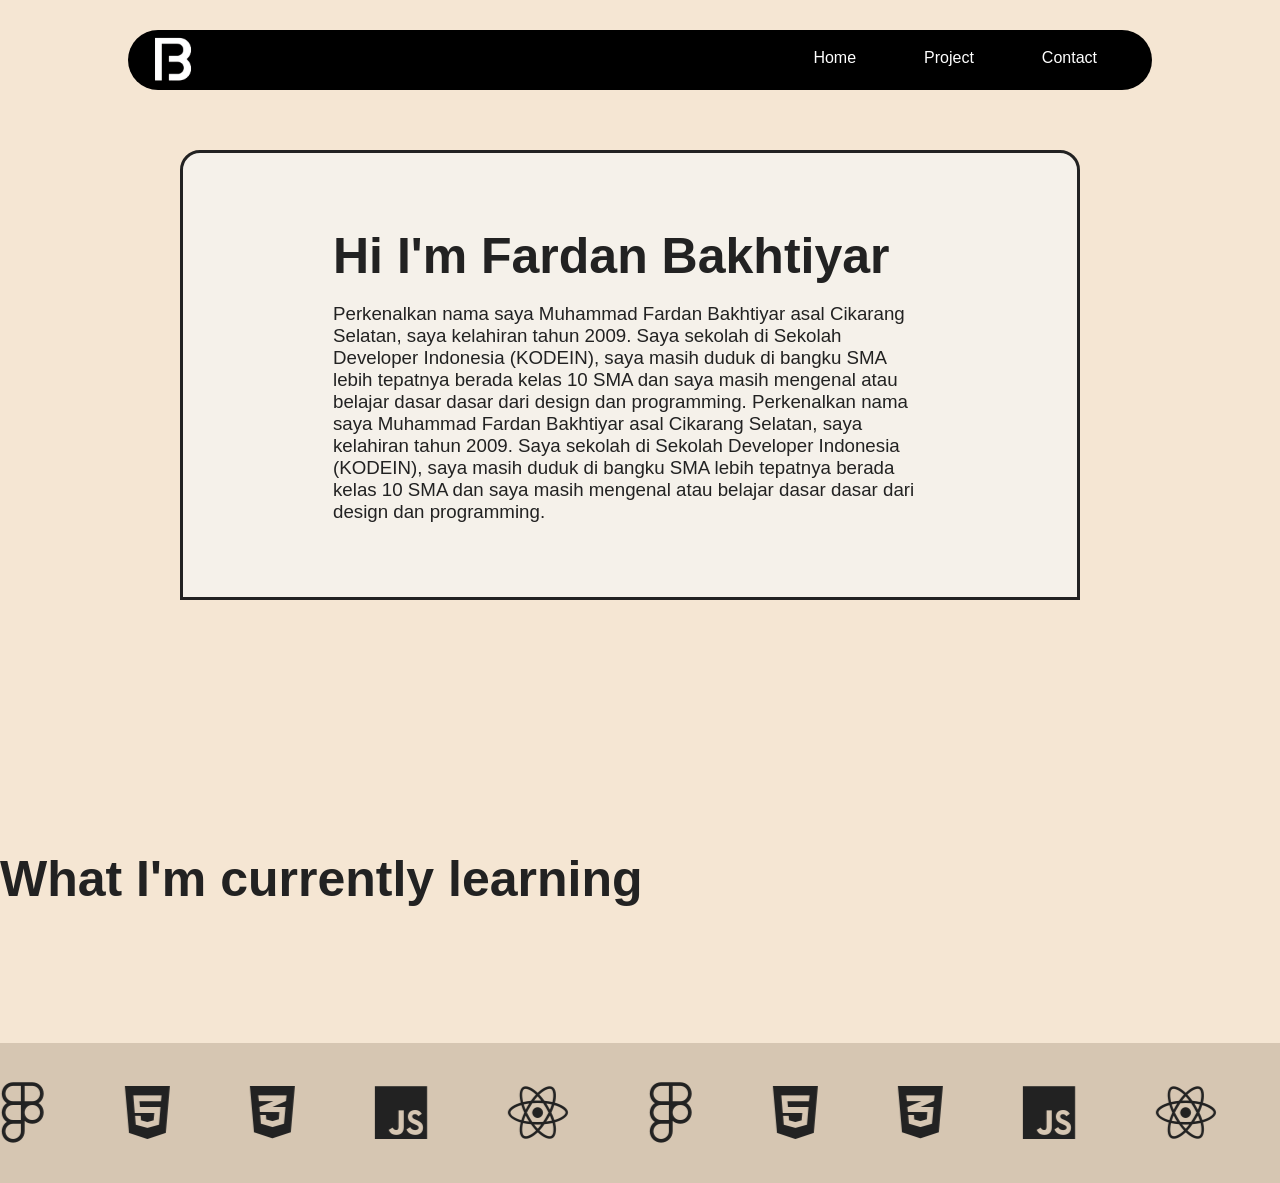
==== about.html @ 2f8f8767 "Portofolio pardan" ====
<!DOCTYPE html>
<html lang="en">

<head>
  <meta charset="UTF-8">
  <meta name="viewport" content="width=device-width, initial-scale=1.0">
  <title>About page</title>
  <link rel="stylesheet" href="about.css">
  <link rel="stylesheet" href="https://cdnjs.cloudflare.com/ajax/libs/font-awesome/6.4.0/css/all.min.css" />
</head>

<body>

  <div class="nav">
    <img src="/images/logo putih2.png" class="nav-logo">
    <div class="container">
      <a class="btn" href="/index.html">Home</a>
      <a class="btn" href="#project">Project</a>
      <a class="btn" href="#contact">Contact</a>

    </div>
  </div>


    <div class="about-page" id="about">
      <div class="text">
        <h1>Hi I'm Fardan Bakhtiyar</h1>
        <br>
        <h3>
          Perkenalkan nama saya Muhammad Fardan Bakhtiyar asal Cikarang Selatan, saya kelahiran tahun 2009. Saya
          sekolah
          di Sekolah Developer Indonesia (KODEIN), saya masih duduk di bangku SMA lebih tepatnya berada kelas 10
          SMA dan
          saya masih mengenal atau belajar dasar dasar dari design dan programming. Perkenalkan nama saya Muhammad
          Fardan Bakhtiyar asal Cikarang Selatan, saya kelahiran tahun 2009. Saya sekolah
          di Sekolah Developer Indonesia (KODEIN), saya masih duduk di bangku SMA lebih tepatnya berada kelas 10
          SMA dan
          saya masih mengenal atau belajar dasar dasar dari design dan programming.
        </h3>
      </div>
    </div>
        <div class="skill-text">
        <h1> What I'm currently learning</h1>
      </div>
    <div class="skill-page">
  
      <div class="skill">
        <div class="skill-content">
          <i class="fa-brands fa-figma"></i>
          <i class="fa-brands fa-html5"></i>
          <i class="fa-brands fa-css3-alt"></i>
          <i class="fa-brands fa-js"></i>
          <i class="fa-brands fa-react"></i>

          <i class="fa-brands fa-figma"></i>
          <i class="fa-brands fa-html5"></i>
          <i class="fa-brands fa-css3-alt"></i>
          <i class="fa-brands fa-js"></i>
          <i class="fa-brands fa-react"></i>

          <i class="fa-brands fa-figma"></i>
          <i class="fa-brands fa-html5"></i>
          <i class="fa-brands fa-css3-alt"></i>
          <i class="fa-brands fa-js"></i>
          <i class="fa-brands fa-react"></i>

          <i class="fa-brands fa-figma"></i>
          <i class="fa-brands fa-html5"></i>
          <i class="fa-brands fa-css3-alt"></i>
          <i class="fa-brands fa-js"></i>
          <i class="fa-brands fa-react"></i>
        </div>
      </div>
    </div>
    <script>
      let lastScroll = 0;
      const navbar = document.querySelector(".nav");

      window.addEventListener("scroll", function () {
        let currentScroll = window.pageYOffset;

        if (currentScroll > lastScroll) {
          navbar.style.top = "-100px"; // hilang
        } else {
          navbar.style.top = "30px";   // muncul
        }

        lastScroll = currentScroll;
      });
    </script>

</body>

</html>
---- about.css ----
* {
    margin: 0;
    padding: 0;
    box-sizing: border-box;
}

body {
    background-color: #F5E6D3;
    color: #222222;
}
.nav {
  font-family: sans-serif;
  background-color: black;
  position: fixed;
  left: 50%;
  transform: translateX(-50%);
  width: 80%;
  height: 60px;
  border-radius: 40px;
  z-index: 2;
  top: 30px;
  transition: top 0.4s ease;
}

.nav-logo {
  display: flex;
  justify-content: left;
  margin-top: -5px;
  margin-left: 10px;
  width: 70px;
}

.container {
  display: flex;
  justify-content: flex-end;
  gap: 40px;
  margin-right: 41px;
  margin-top: -70px;
}

.btn {
  text-decoration: none;
  color: white;
  font-size: 16px;
  padding: 6px 14px;
  border-radius: 20px;
  position: relative;
  transition: 0.3s ease;
}

.btn:hover {
  background-color: white;
  color: black;
  transform: translateY(-3px);
}


.about-page {
    font-family: sans-serif;
    text-align: left;
    height: 450px;
    width: 900px;
    display: flex;
    justify-content: center;
    margin-left: 180px;
    margin-top: 150px;
    background-color: #f5f1ea;
    border: solid;
    border-top-left-radius: 20px;
    border-top-right-radius: 20px;
}
.text{
    display: flex;
    flex-direction: column;
    justify-content: center;
    margin-left: 150px;
    margin-right: 150px;
}

h1 {
    font-size: 50px;
}

h3 {
    font-weight: 100;
}
.skill-text{
    display: flex;
    align-self: center;
    justify-self: center;
    font-family: sans-serif;
    margin-top: 250px;
}

.skill-page {
    font-size: 80px;
    margin-top: 135px;
    overflow: hidden;
    width: 100%;
    background: #d6c6b2;
    padding: 40px 0;
}

.skill {
    display: flex;
    width: fit-content;
    animation: scroll 20s linear infinite;
    will-change: transform;
}

.skill-content {
    display: flex;
    gap: 80px;
    padding-right: 80px;
}

.skill-content i {
    font-size: 60px;
    color: #222;
}

.skill-page:has(.skill-content i:hover) .skill {
    animation-play-state: paused;
}


@keyframes scroll {
    from {
        transform: translateX(0);
    }

    to {
        transform: translateX(-50%);
    }
}
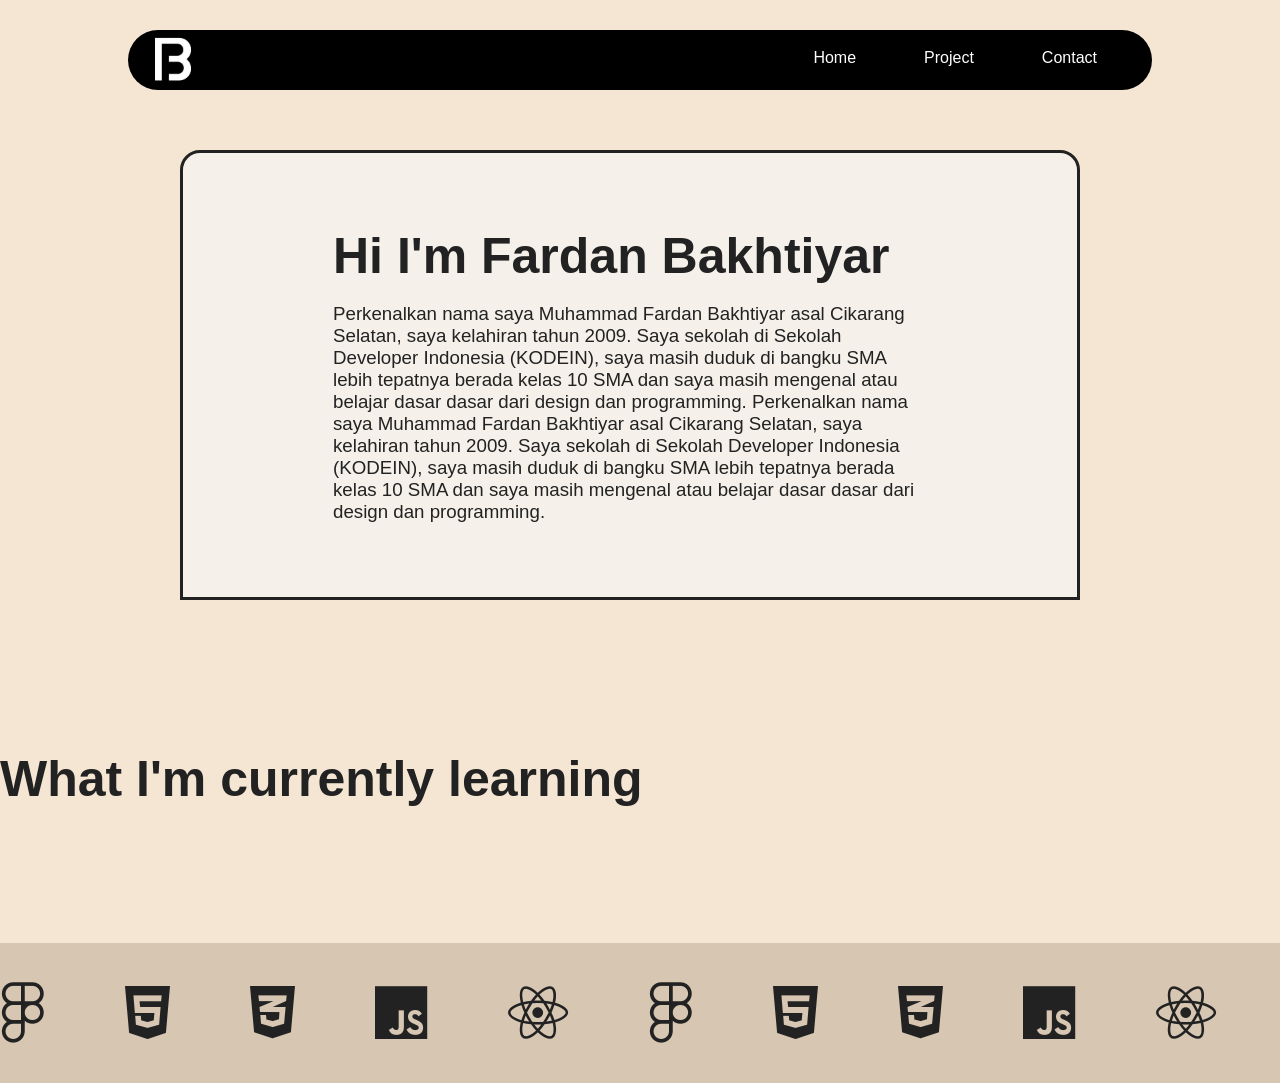
==== commit 72731abc: "porto pribadi" ====
--- a/about.html
+++ b/about.html
@@ -13,11 +13,15 @@
 
   <div class="nav">
     <img src="/images/logo putih2.png" class="nav-logo">
-    <div class="container">
+    <div class="hamburger" id="hamburger">
+      <span></span>
+      <span></span>
+      <span></span>
+    </div>
+    <div class="container" id="navMenu">
       <a class="btn" href="/index.html">Home</a>
       <a class="btn" href="#project">Project</a>
       <a class="btn" href="#contact">Contact</a>
-
     </div>
   </div>
 
@@ -73,6 +77,25 @@
       </div>
     </div>
     <script>
+      // Hamburger Menu Toggle
+      const hamburger = document.getElementById('hamburger');
+      const navMenu = document.getElementById('navMenu');
+      const navLinks = navMenu.querySelectorAll('.btn');
+
+      hamburger.addEventListener('click', function() {
+        hamburger.classList.toggle('active');
+        navMenu.classList.toggle('active');
+      });
+
+      // Close menu when clicking on a link
+      navLinks.forEach(link => {
+        link.addEventListener('click', function() {
+          hamburger.classList.remove('active');
+          navMenu.classList.remove('active');
+        });
+      });
+
+      // Navbar scroll hide/show
       let lastScroll = 0;
       const navbar = document.querySelector(".nav");
 
--- a/about.css
+++ b/about.css
@@ -38,6 +38,37 @@
   margin-top: -70px;
 }
 
+/* Hamburger Menu */
+.hamburger {
+  display: none;
+  flex-direction: column;
+  cursor: pointer;
+  z-index: 3;
+  margin-right: 20px;
+  margin-top: -70px;
+}
+
+.hamburger span {
+  width: 25px;
+  height: 3px;
+  background-color: white;
+  margin: 5px 0;
+  transition: 0.3s;
+  border-radius: 2px;
+}
+
+.hamburger.active span:nth-child(1) {
+  transform: rotate(45deg) translate(10px, 10px);
+}
+
+.hamburger.active span:nth-child(2) {
+  opacity: 0;
+}
+
+.hamburger.active span:nth-child(3) {
+  transform: rotate(-45deg) translate(8px, -8px);
+}
+
 .btn {
   text-decoration: none;
   color: white;
@@ -89,7 +120,7 @@
     align-self: center;
     justify-self: center;
     font-family: sans-serif;
-    margin-top: 250px;
+    margin-top: 150px;
 }
 
 .skill-page {
@@ -132,4 +163,112 @@
     to {
         transform: translateX(-50%);
     }
+}
+
+/* ============ RESPONSIVE MOBILE ============ */
+
+/* Mobile (<640px) */
+@media (max-width: 640px) {
+    /* Navigation */
+    .nav {
+        width: 95%;
+        height: 50px;
+        top: 15px;
+        padding: 0 10px;
+    }
+
+    .nav-logo {
+        width: 50px;
+        margin-top: 0;
+        margin-left: 5px;
+    }
+
+    .hamburger {
+        display: flex;
+    }
+
+    .container {
+        position: absolute;
+        top: 60px;
+        left: 0;
+        right: 0;
+        flex-direction: column;
+        background-color: black;
+        padding: 15px;
+        gap: 10px;
+        border-radius: 10px;
+        margin: 0;
+        max-height: 0;
+        overflow: hidden;
+        transition: max-height 0.3s ease;
+        margin-left: auto;
+        margin-right: auto;
+        width: 95%;
+    }
+
+    .container.active {
+        max-height: 300px;
+    }
+
+    .btn {
+        font-size: 13px;
+        padding: 10px 14px;
+        border-radius: 5px;
+        display: block;
+        text-align: center;
+    }
+
+    /* About page */
+    .about-page {
+        width: 95%;
+        margin: 80px auto 30px;
+        height: auto;
+        padding: 30px 20px;
+        border: solid;
+    }
+
+    .text {
+        margin: 0;
+        text-align: justify;
+    }
+
+    h1 {
+        font-size: 28px;
+        margin-bottom: 15px;
+    }
+
+    h3 {
+        font-size: 13px;
+        line-height: 1.6;
+        font-weight: 400;
+    }
+
+    /* Skills section */
+    .skill-text {
+        text-align: center;
+        margin-top: 40px;
+        padding: 0 20px;
+        display: flex;
+        justify-content: center;
+    }
+
+    .skill-text h1 {
+        font-size: 24px;
+    }
+
+    .skill-page {
+        font-size: 50px;
+        margin-top: 30px;
+        padding: 30px 0;
+        background: #d6c6b2;
+    }
+
+    .skill-content {
+        gap: 40px;
+        padding-right: 40px;
+    }
+
+    .skill-content i {
+        font-size: 40px;
+    }
 }
